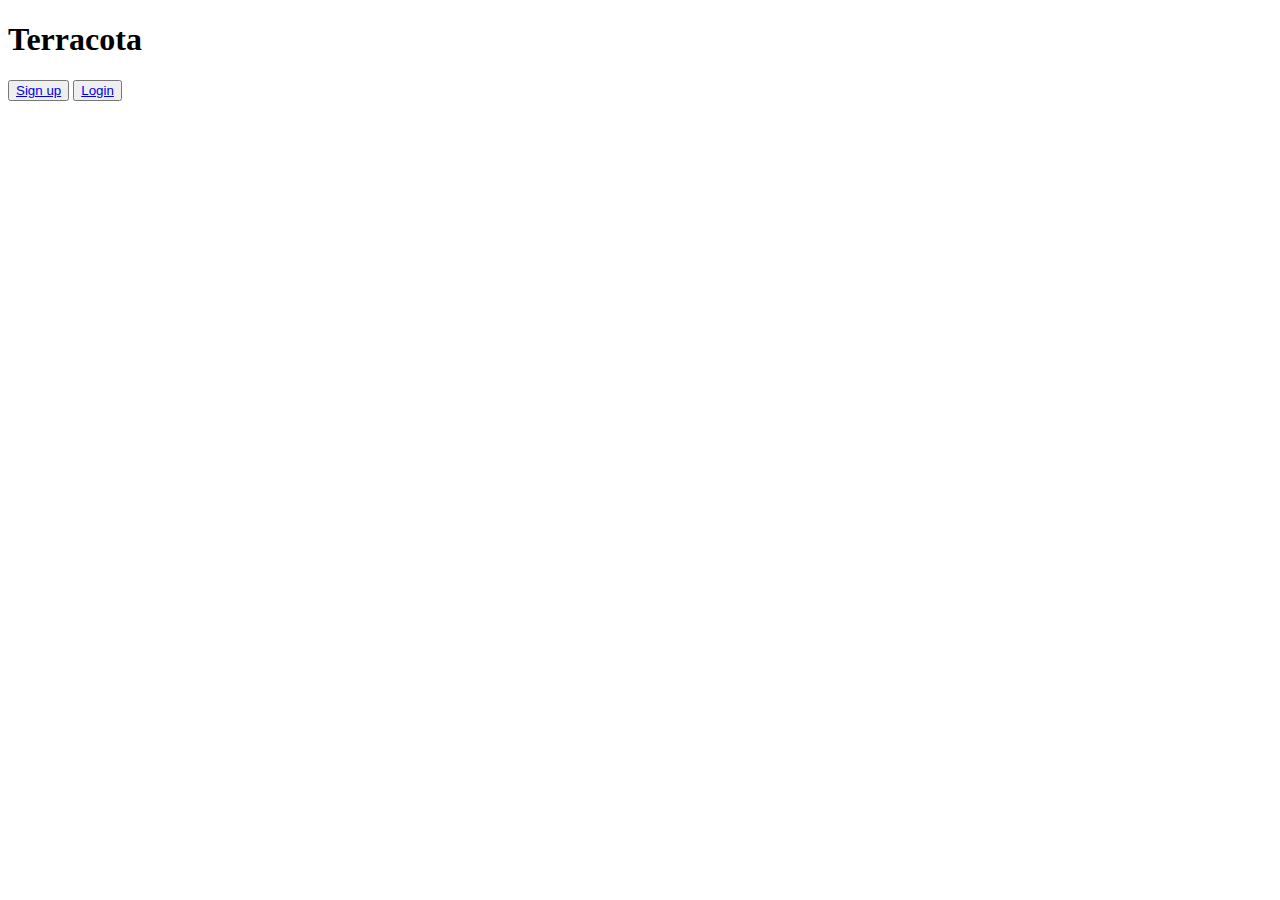
==== 01 - login & register/HTML&CSS/index.html @ f549a564 "importando códigos e imagens" ====
<!DOCTYPE html>
<html lang="pt-br">
<head>
    <meta charset="UTF-8">
    <meta http-equiv="X-UA-Compatible" content="IE=edge">
    <meta name="viewport" content="width=device-width, initial-scale=1.0">
    <link rel="stylesheet" href="style.css">
    <title>Terracota</title>
</head>
<body>
    <h1 class="name-app">Terracota</h1>
    <div class="buttons">
        <button class="signup"><a href="/pages/signup.html">Sign up</a></button>
        <button class="login"><a href="/pages/login.html">Login</a></button>
    </div>
</body>
</html>
---- 01 - login & register/HTML&CSS/style.css ----
@media (max-width:667px){
    *{
        padding: 0;
        margin: 0;
        font-family: "Poppins", sans-serif;
        background-color: #531919;
        box-sizing: border-box;
        text-decoration: none;
    }
    
    
    body{
        width: 100%;
        background-color: #531919;
    }
    
    .name-app{
        color: #ffffff;
        padding-top: 176px;
        display: flex;
        justify-content: center;
    }
    
    .buttons {
        display: flex;
        flex-direction: column;
        justify-content: center;
        align-content: center;
        padding: 0px 58px;
    }
    
    .signup{
        background-color: #563535;
        height: 44px;
        width: 258px;
        border-radius: 30px;
        font-size: 18px;
        font-weight: bold;
        color: white;
        margin-top: 163px;
        margin-bottom: 30px;
        border: none;
    }
    
    .login{
        background-color: #311F0B;
        height: 44px;
        width: 258px;
        border-radius: 30px;
        border: none;
    }

    .login a{
        font-size: 18px;
        font-weight: bold;
        color: white;
        background-color: #311f08;
    }

    .signup a{
        font-size: 18px;
        font-weight: bold;
        color: white;
        background-color: #563535;
    }

}
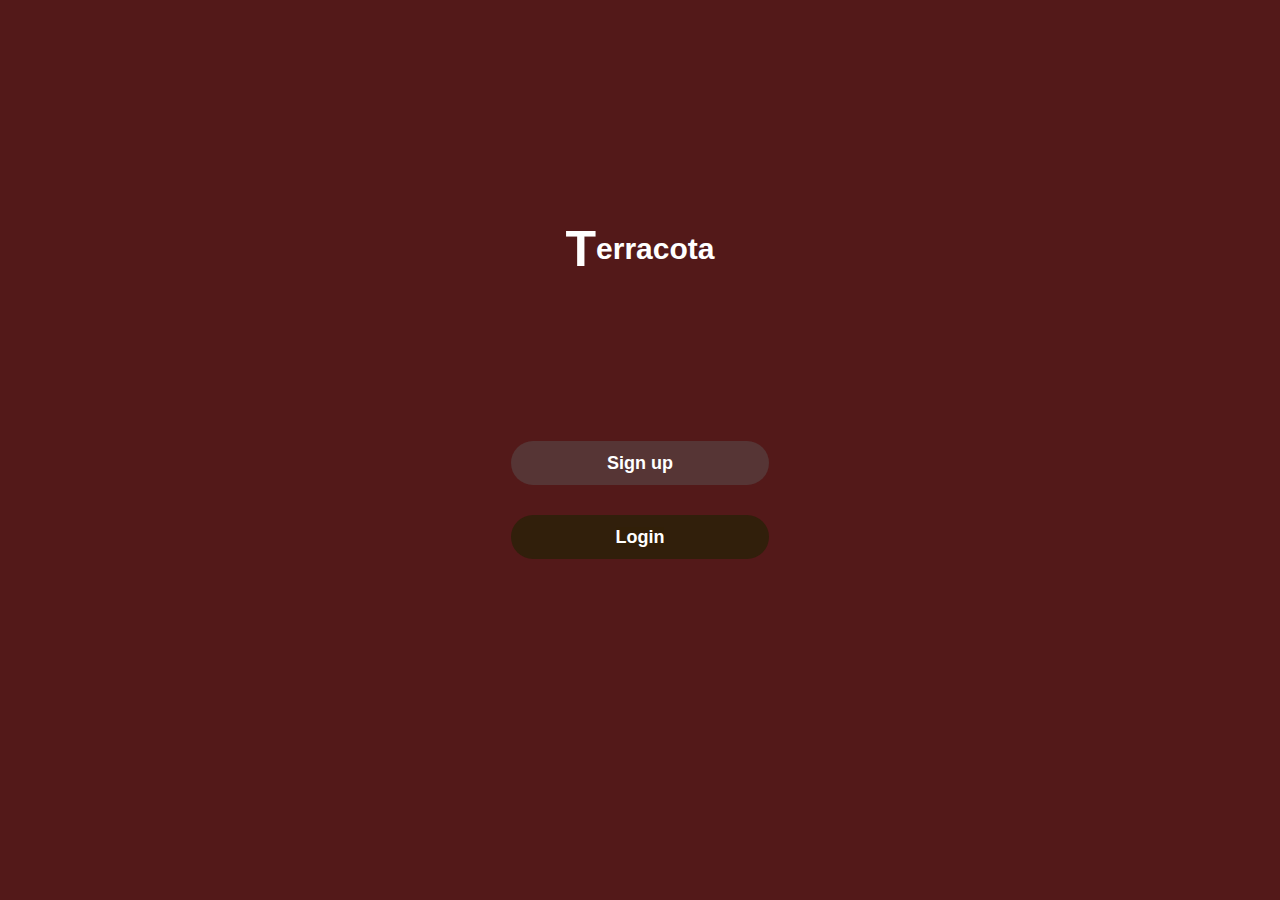
==== commit 0d4fbf72: "ajustando alguns elementos" ====
--- a/01 - login & register/HTML&CSS/index.html
+++ b/01 - login & register/HTML&CSS/index.html
@@ -8,7 +8,10 @@
     <title>Terracota</title>
 </head>
 <body>
-    <h1 class="name-app">Terracota</h1>
+    <div class="app-title">
+        <h1 class="name-app-1">T</h1>
+        <h1 class="name-app-2">erracota</h1>
+    </div>
     <div class="buttons">
         <button class="signup"><a href="/pages/signup.html">Sign up</a></button>
         <button class="login"><a href="/pages/login.html">Login</a></button>
--- a/01 - login & register/HTML&CSS/style.css
+++ b/01 - login & register/HTML&CSS/style.css
@@ -1,67 +1,95 @@
-@media (max-width:667px){
-    *{
-        padding: 0;
-        margin: 0;
-        font-family: "Poppins", sans-serif;
-        background-color: #531919;
-        box-sizing: border-box;
-        text-decoration: none;
+*{
+    padding: 0;
+    margin: 0;
+    font-family: "Poppins", sans-serif;
+    background-color: #531919;
+    box-sizing: border-box;
+    text-decoration: none;
+}
+body{
+    width: 100%;
+    background-color: #531919;
+}
+
+.app-title{
+    align-items: center;
+    margin-top: 220px;
+    display: flex;
+    justify-content: center;
+    flex-direction: row;
+    
+}
+.name-app-1 {
+    color: #ffffff;
+    display: flex;
+    justify-content: center;   
+    font-size: 50px;
+}
+
+.name-app-2 {
+    color: #ffffff;
+    display: flex;
+    justify-content: center; 
+    font-size: 30px;
+
+}
+
+div{
+    align-items: center;
+}
+
+.buttons{
+    display: flex;
+    flex-direction: column;
+    justify-content: center;
+    align-content: center;
+    padding: 0px 58px;
+}
+.signup{
+    background-color: #563535;
+    height: 44px;
+    width: 258px;
+    border-radius: 30px;
+    font-size: 18px;
+    font-weight: bold;
+    color: white;
+    border: none;
+    margin-top: 163px;
+    margin-bottom: 30px;
+}
+.login{
+    background-color: #311F0B;
+    height: 44px;
+    width: 258px;
+    border-radius: 30px;
+    border: none;
+}
+.login a{
+    font-size: 18px;
+    font-weight: bold;
+    color: white;
+    background-color: #311f08;
+}
+.signup a{
+    font-size: 18px;
+    font-weight: bold;
+    color: white;
+    background-color: #563535;
+}
+
+@media(max-width: 1024px){
+    html{
+        display: flex;
     }
-    
-    
     body{
-        width: 100%;
-        background-color: #531919;
+        align-items: center;
+        margin-top: 250px;
     }
-    
-    .name-app{
-        color: #ffffff;
-        padding-top: 176px;
-        display: flex;
-        justify-content: center;
+}
+
+@media (max-width:667px){   
+    .app-title{
+        align-items: center;
+        margin-top: 20px;
     }
-    
-    .buttons {
-        display: flex;
-        flex-direction: column;
-        justify-content: center;
-        align-content: center;
-        padding: 0px 58px;
-    }
-    
-    .signup{
-        background-color: #563535;
-        height: 44px;
-        width: 258px;
-        border-radius: 30px;
-        font-size: 18px;
-        font-weight: bold;
-        color: white;
-        margin-top: 163px;
-        margin-bottom: 30px;
-        border: none;
-    }
-    
-    .login{
-        background-color: #311F0B;
-        height: 44px;
-        width: 258px;
-        border-radius: 30px;
-        border: none;
-    }
-
-    .login a{
-        font-size: 18px;
-        font-weight: bold;
-        color: white;
-        background-color: #311f08;
-    }
-
-    .signup a{
-        font-size: 18px;
-        font-weight: bold;
-        color: white;
-        background-color: #563535;
-    }
-
 }